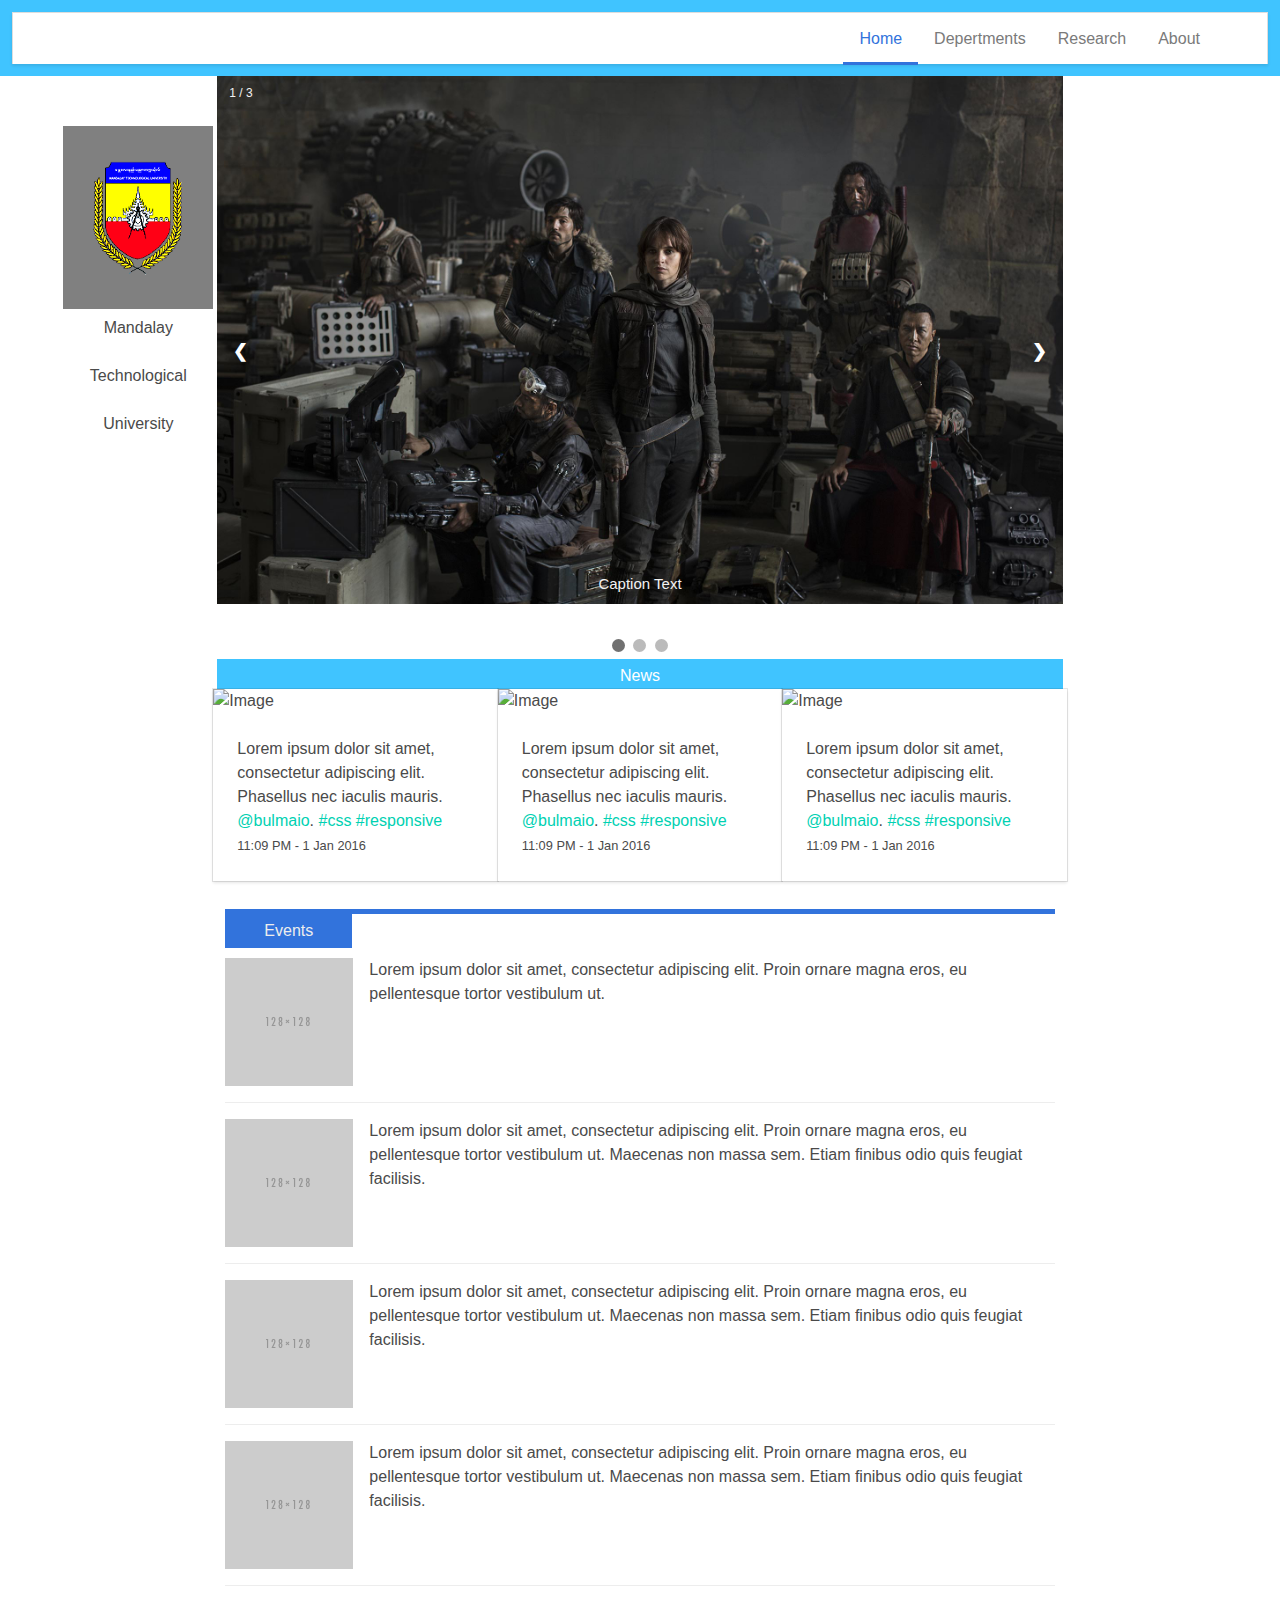
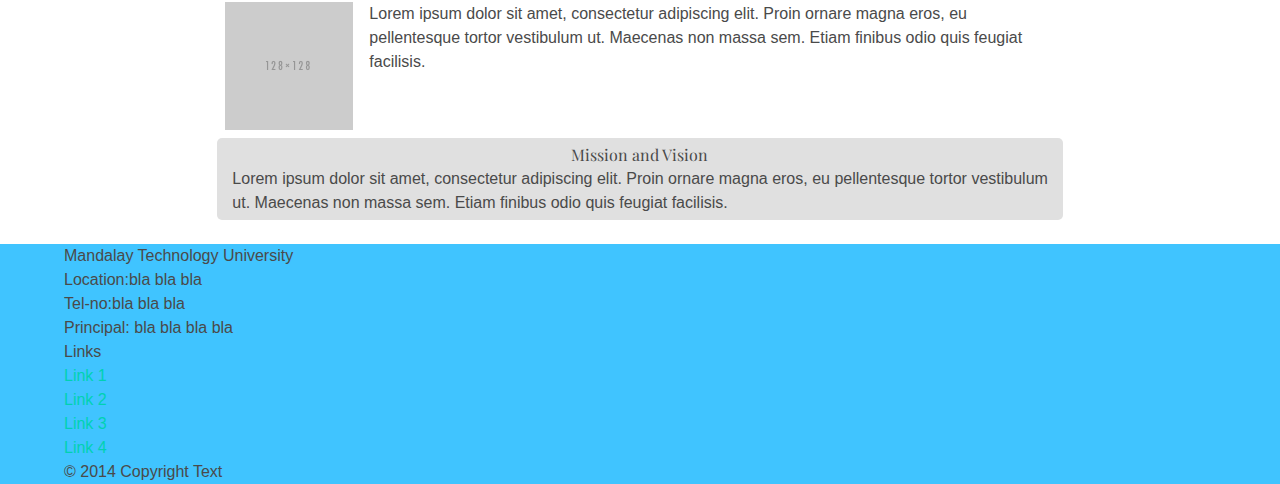
==== index.html @ b6f7d577 "first commit" ====
<!DOCTYPE html>
<html>

<head>
    <title>Mandalay Technological University</title>
    <meta charset="utf-8">
    <meta name="viewport" content="width=device-width,initial-scale=1">
    <link rel="stylesheet" type="text/css" href="./bulma.css">
    <link rel="stylesheet" type="text/css" href="./style.css">
    <!-- <link href="https://fonts.googleapis.com/css?family=Raleway:400,700" rel="stylesheet"> -->
    <link rel="stylesheet" type="text/css" href="./blueberry.css">
   <!-- <link rel="stylesheet" type="text/css" href="./bootstrap.min.css"> -->
    <link href="https://fonts.googleapis.com/css?family=Playfair+Display" rel="stylesheet">
     <link rel="stylesheet" href="https://cdnjs.cloudflare.com/ajax/libs/materialize/0.98.2/css/materialize.min.css">

</head>

<body>

    <div class="column is-12" style="background-color:#40C4FF">
        <nav class="nav is-12 has-shadow">
            <div class="container">
                <div class="nav-left">
      <a class="nav-item is-hidden-desktop">
        <img src="http://bulma.io/images/bulma-logo.png" alt="Bulma logo">
      </a>
                </div>
                <span class="nav-toggle">
                <span></span>
                <span></span>
                <span></span>
                </span>
                <div class="nav-right nav-menu">
                    <a class="nav-item is-tab is-hidden-tablet is-active">Home</a>
                    <a class="nav-item is-tab is-hidden-tablet">Depertments</a>
                    <a class="nav-item is-tab is-hidden-tablet">Research</a>
                    <a class="nav-item is-tab is-hidden-tablet">About</a>
                    <a class="nav-item is-tab is-hidden-mobile is-active">Home</a>
                    <a class="nav-item is-tab is-hidden-mobile">Depertments</a>
                    <a class="nav-item is-tab is-hidden-mobile">Research</a>
                    <a class="nav-item is-tab is-hidden-mobile">About</a>
                </div>
            </div>
        </nav>
        </div>
        <!--<div class="blueberry">
            <ul class="slides">
                <li>
                    <p>Lorem Ipsum is simply dummy text of the printing and typesetting industry.</p><img src="./img/star_wars_rogue_one-31.jpg" /></li>
                <li>
                    <p>Lorem Ipsum is simply dummy text of the printing and typesetting industry. Lorem Ipsum has been the industry's </p><img src="./img/star_wars_rogue_one-32.jpg" /></li>
                <li>
                    <p>Lorem Ipsum is simply dummy text of the printing and typesetting industry. Lorem Ipsum has been the industry's standard dummy text ever since the 1500s.</p><img src="./img/star_wars_rogue_one-05.jpg" /></li>
                <li>
                    <p>Lorem Ipsum is simply dummy text of the printing and typesetting industry. Lorem Ipsum has been the industry's standard dummy text ever since the 1500s.</p><img src="./img/bicycle.png" /></li>
            </ul>
             <ul class="pager">
                <li><a href="#"><span></span></a></li>
                <li><a href="#"><span></span></a></li>
                <li><a href="#"><span></span></a></li>
                <li><a href="#"><span></span></a></li>
            </ul>
                    </div> -->
        <div class="columns">
                <div class="column is-2 is-hidden-mobile">
                <div class="logo_container">
                        <img src="./MTU.png" id="logo">
                        <p>Mandalay</p><br><p>Technological</p><br><p>University</p>
                    </div>
                </div>
                <!-- slide show -->
    <div class="column is-8">
    <div class="slideshow-container">
  <div class="mySlides fade">
    <div class="numbertext">1 / 3</div>
    <img src="./img/star_wars_rogue_one-05.jpg" style="width:100%">
    <div class="text">Caption Text</div>
  </div>
 
  <div class="mySlides fade">
    <div class="numbertext">2 / 3</div>
    <img src="./img/star_wars_rogue_one-02.jpg" style="width:100%">
    <div class="text">Caption Two</div>
  </div>

  <div class="mySlides fade">
    <div class="numbertext">3 / 3</div>
    <img src="./img/star_wars_rogue_one-31.jpg" style="width:100%">
    <div class="text">Caption Three</div>
  </div>

  <a class="prev" onclick="plusSlides(-1)">&#10094;</a>
  <a class="next" onclick="plusSlides(1)">&#10095;</a>
</div>
<br>

<div style="text-align:center">
  <span class="dot" onclick="currentSlide(1)"></span> 
  <span class="dot" onclick="currentSlide(2)"></span> 
  <span class="dot" onclick="currentSlide(3)"></span> 
</div>
    
        <div class="news">
                     <p>News</p>
                 </div>
        <div class="tile is-ancestor">
            <!--<div class="tile is-vertical is-7">
                <div class="tile">
                    <div class="tile is-parent is-vertical">
                        <div class="card tile is-child">
                            <p>News</p>
                            <div class="card-image">
                                <figure class="image is-16by9">
                                    <img src="./img/1280x960.png" alt="Image">
                                </figure>
                            </div>
                            <div class="card-content">
                                <div class="content">
                                    Lorem ipsum dolor sit amet, consectetur adipiscing elit. Phasellus nec iaculis mauris. <a>@bulmaio</a>.
                                    <a>#css</a> <a>#responsive</a>
                                    <br>
                                    <small>11:09 PM - 1 Jan 2016</small>
                                </div>
                            </div>
                        </div>
                        <div class="card tile is-child">
                            <p>News</p>
                            <div class="card-image">
                                <figure class="image is-4by3">
                                    <img src="./img/1280x960.png" alt="Image">
                                </figure>
                            </div>
                            <div class="card-content">
                                <div class="content">
                                    Lorem ipsum dolor sit amet, consectetur adipiscing elit. Phasellus nec iaculis mauris. <a>@bulmaio</a>.
                                    <a>#css</a> <a>#responsive</a>
                                    <br>
                                    <small>11:09 PM - 1 Jan 2016</small>
                                </div>
                            </div>
                        </div>
                    </div>
                    <div class="tile is-parent is-vertical">
                        <div class="card tile is-child">
                            <p>News</p>
                            <div class="card-image">
                                <figure class="image is-4by3">
                                    <img src="./img/1280x960.png" alt="Image">
                                </figure>
                            </div>
                            <div class="card-content">
                                <div class="content">
                                    Lorem Ipsum is simply dummy text of the printing and typesetting industry. Lorem Ipsum has been the industry's standard dummy text ever since the 1500s.Lorem Ipsum is simply dummy text of the printing and typesetting industry. Lorem Ipsum has been the industry's standard dummy text ever since the 1500s. <a>@bulmaio</a>.
                                    <a>#css</a> <a>#responsive</a>
                                    <br>
                                    <small>11:09 PM - 1 Jan 2016</small>
                                </div>
                            </div>
                        </div>
                        <div class="card tile is-child">
                            <p>News</p>
                            <div class="card-image">
                                <figure class="image is-4by3">
                                    <img src="./img/1280x960.png" alt="Image">
                                </figure>
                            </div>
                            <div class="card-content">
                                <div class="content">
                                    Lorem ipsum dolor sit amet, consectetur adipiscing elit. Phasellus nec iaculis mauris. <a>@bulmaio</a>.
                                    <a>#css</a> <a>#responsive</a>
                                    <br>
                                    <small>11:09 PM - 1 Jan 2016</small>
                                </div>
                            </div>
                        </div>
                    </div>
                </div>
            </div> -->
                 <div class="tile is-parent">
                        <div class="card tile is-child">
                 <div class="card-image">
    
      <img class="news_img" src="http://bulma.io/images/placeholders/256x256.png" alt="Image">
 
  </div>
  <div class="card-content">
   <!-- <div class="media">
      <div class="media-left">
        <figure class="image is-48x48">
          <img src="http://bulma.io/images/placeholders/96x96.png" alt="Image">
        </figure>
      </div>
      <div class="media-content">
        <p class="title is-4">John Smith</p>
      </div>
    </div>-->

    <div class="content">
      Lorem ipsum dolor sit amet, consectetur adipiscing elit.
      Phasellus nec iaculis mauris. <a>@bulmaio</a>.
      <a>#css</a> <a>#responsive</a>
      <br>
      <small>11:09 PM - 1 Jan 2016</small>
    </div>
</div>
                    </div>
    <div class="card tile is-child">
                 <div class="card-image">
      <img src="http://bulma.io/images/placeholders/256x256.png" alt="Image">
  </div>
  <div class="card-content">
    <!--<div class="media">
      <div class="media-left">
        <figure class="image is-48x48">
          <img src="http://bulma.io/images/placeholders/96x96.png" alt="Image">
        </figure>
      </div>
      <div class="media-content">
        <p class="title is-4">John Smith</p>
      </div>
    </div>-->

    <div class="content">
      Lorem ipsum dolor sit amet, consectetur adipiscing elit.
      Phasellus nec iaculis mauris. <a>@bulmaio</a>.
      <a>#css</a> <a>#responsive</a>
      <br>
      <small>11:09 PM - 1 Jan 2016</small>
    </div>
</div>
        </div>
        <div class="card tile is-child">
                 <div class="card-image">
      <img src="http://bulma.io/images/placeholders/256x256.png" alt="Image">
  </div>
  <div class="card-content">
   <!-- <div class="media">
      <div class="media-left">
        <figure class="image is-48x48">
          <img src="http://bulma.io/images/placeholders/96x96.png" alt="Image">
        </figure>
      </div>
      <div class="media-content">
        <p class="title is-4">John Smith</p>
      </div>
    </div>-->

    <div class="content">
      Lorem ipsum dolor sit amet, consectetur adipiscing elit.
      Phasellus nec iaculis mauris. <a>@bulmaio</a>.
      <a>#css</a> <a>#responsive</a>
      <br>
      <small>11:09 PM - 1 Jan 2016</small>
    </div>
</div>
                    </div>
                 
             
      </div>

            </div>
            <div class="tile is-parent is-vertical">
                <div class="remark">
                    <p>Events</p>
                </div>
                <article class="media">
                    <figure class="media-left">
                        <p class="image is-128x128">
                            <img src="./img/128x128.png">
                        </p>
                    </figure>
                    <div class="media-content">
                        <div class="content">
                            <p>
                                Lorem ipsum dolor sit amet, consectetur adipiscing elit. Proin ornare magna eros, eu pellentesque tortor vestibulum ut.
                            </p>
                        </div>
                    </div>
                </article>
                <article class="media">
                    <figure class="media-left">
                        <p class="image is-128x128">
                            <img src="./img/128x128.png">
                        </p>
                    </figure>
                    <div class="media-content">
                        <div class="content">
                            <p>
                                Lorem ipsum dolor sit amet, consectetur adipiscing elit. Proin ornare magna eros, eu pellentesque tortor vestibulum ut. Maecenas non massa sem. Etiam finibus odio quis feugiat facilisis.
                            </p>
                        </div>
                    </div>
                </article>
                <article class="media">
                    <figure class="media-left">
                        <p class="image is-128x128">
                            <img src="./img/128x128.png">
                        </p>
                    </figure>
                    <div class="media-content">
                        <div class="content">
                            <p>
                                Lorem ipsum dolor sit amet, consectetur adipiscing elit. Proin ornare magna eros, eu pellentesque tortor vestibulum ut. Maecenas non massa sem. Etiam finibus odio quis feugiat facilisis.
                            </p>
                        </div>
                    </div>
                </article>
                <article class="media">
                    <figure class="media-left">
                        <p class="image is-128x128">
                            <img src="./img/128x128.png">
                        </p>
                    </figure>
                    <div class="media-content">
                        <div class="content">
                            <p>
                                Lorem ipsum dolor sit amet, consectetur adipiscing elit. Proin ornare magna eros, eu pellentesque tortor vestibulum ut. Maecenas non massa sem. Etiam finibus odio quis feugiat facilisis.
                            </p>
                        </div>
                    </div>
                </article>
                <article class="media">
                    <figure class="media-left">
                        <p class="image is-128x128">
                            <img src="./img/128x128.png">
                        </p>
                    </figure>
                    <div class="media-content">
                        <div class="content">
                            <p>
                                Lorem ipsum dolor sit amet, consectetur adipiscing elit. Proin ornare magna eros, eu pellentesque tortor vestibulum ut. Maecenas non massa sem. Etiam finibus odio quis feugiat facilisis.
                            </p>
                        </div>
                    </div>
                </article>
            </div>
        
    
        <div class="jumbotron">
            <h1 id="mission_vission" style="text-align: center;">Mission and Vision</h1>
            <p style="padding-left: 10px;">Lorem ipsum dolor sit amet, consectetur adipiscing elit. Proin ornare magna eros, eu pellentesque tortor vestibulum ut. Maecenas non massa sem. Etiam finibus odio quis feugiat facilisis.</p>
            </div>
        </div>
   </div>
   <!-- <footer class="footer">
    <div class="row">
    <div class="col-md-4 col-sm-6">
    <ul id="footer_list">
        <li><a href="#">About us</a></li>
        <li><a href="#">Contact us</a></li>
        <li><a href="#">Location</a></li>
    </ul>
    </div>
    <div class="col-md-4 col-md-offset-4 hidden-xs hidden-sm">
        <img src="MTU.png" id="footer_img"/>
    </div>
    <div class="col-md-4 col-sm-6">
    <ul style="float: left;">
        <li><a href="#">Link</a></li>
         <li><a href="#">Link</a></li>
        <li><a href="#">Link</a></li>       
    </ul>
    </div>
</footer> -->
    <footer class="page-footer" style="background-color: #40C4FF;">
          <div class="container">
            <div class="row">
              <div class="col l6 s12">
                <h5 class="white-text">Mandalay Technology University</h5>
                <p class="grey-text text-lighten-4">Location:bla bla bla</p>
                <p class="grey-text text-lighten-4">Tel-no:bla bla bla</p>
                <p class="grey-text text-lighten-4">Principal: bla bla bla bla</p>


              </div>
              <div class="col l4 offset-l2 s12">
                <h5 class="white-text">Links</h5>
                <ul>
                  <li><a class="grey-text text-lighten-3" href="#!">Link 1</a></li>
                  <li><a class="grey-text text-lighten-3" href="#!">Link 2</a></li>
                  <li><a class="grey-text text-lighten-3" href="#!">Link 3</a></li>
                  <li><a class="grey-text text-lighten-3" href="#!">Link 4</a></li>
                </ul>
              </div>
            </div>
          </div>
          <div class="footer-copyright">
            <div class="container">
            © 2014 Copyright Text
            
            </div>
          </div>
        </footer>
    <!-- <script type="text/javascript" src="./bootstrap.min.js"></script> -->
    <script type="text/javascript" src="./jquery-3.2.1.min.js"></script>
    <script type="text/javascript" src="./jquery.blueberry.js"></script>
    <script type="text/javascript" src="./index.js"></script>
    <script type="text/javascript" src="./bootstrap.min.js"></script>
    <script src="https://cdnjs.cloudflare.com/ajax/libs/materialize/0.98.2/js/materialize.min.js"></script>
</body>

</html>
---- style.css ----
/*body{
	background-image: url(./img/star_wars_rogue_one-15.jpg);
	background-repeat: no-repeat;
	background-size: cover;
	background-position: center center;
}
*/
#logo{
	margin-top: 50px;
	padding: 30px;
	background: grey;

}
nav{
	border: 1px solid #dddddd;
	border-bottom: none;
}
.slides>li>p{
	max-width: 300px;
	position: absolute;
	padding: 20px;
	color: #dedede;
}
.is-parent{
	padding: 0.5em !important;
}
.card>p{
	background-color: #343434;
	width: 100%;
	padding: 5px;
	color: #ededed;
}
.remark>p{
	display: inline-block;
	background-color: #3273dc;
	color: #ededed;
	margin-bottom: 10px;
	padding: 5px 39px;
}
.remark{
	border-top: 5px solid #3273dc;
}
.nav-toggle{
	height: 3.17em !important;
}
* {box-sizing:border-box}

/* Slideshow container */
.slideshow-container {
  max-width: 1000px;
  position: relative;
  margin: auto;
}

.mySlides {
    display: none;
}

/* Next & previous buttons */
.prev, .next {
  cursor: pointer;
  position: absolute;
  top: 50%;
  width: auto;
  margin-top: -22px;
  padding: 16px;
  color: white;
  font-weight: bold;
  font-size: 18px;
  transition: 0.6s ease;
  border-radius: 0 3px 3px 0;
}

/* Position the "next button" to the right */
.next {
  right: 0;
  border-radius: 3px 0 0 3px;
}

/* On hover, add a black background color with a little bit see-through */
.prev:hover, .next:hover {
  background-color: rgba(0,0,0,0.8);
}

/* Caption text */
.text {
  color: #f2f2f2;
  font-size: 15px;
  padding: 8px 12px;
  position: absolute;
  bottom: 8px;
  width: 100%;
  text-align: center;
}

/* Number text (1/3 etc) */
.numbertext {
  color: #f2f2f2;
  font-size: 12px;
  padding: 8px 12px;
  position: absolute;
  top: 0;
}

/* The dots/bullets/indicators */
.dot {
  cursor:pointer;
  height: 13px;
  width: 13px;
  margin: 0 2px;
  background-color: #bbb;
  border-radius: 50%;
  display: inline-block;
  transition: background-color 0.6s ease;
}

.active, .dot:hover {
  background-color: #717171;
}

/* Fading animation */
.fade {
  -webkit-animation-name: fade;
  -webkit-animation-duration: 1.5s;
  animation-name: fade;
  animation-duration: 1.5s;
}

@-webkit-keyframes fade {
  from {opacity: .4} 
  to {opacity: 1}
}

@keyframes fade {
  from {opacity: .4} 
  to {opacity: 2}
}
#mission_vission{
	font-family: 'Playfair Display', serif;
}
#footer_list{
	float: right;
	
}
/*#footer_img{
	float:none;
	margin:0 auto;
}*/
nav{
	width: 100%;
}
.logo_container{
	position: relative;
	right: -20px;
  float: right;
  text-align: center;
  width: 150px;

}
.news{
  background-color: #40C4FF;
  color:white;
  text-align: center;
  padding: 5px;
}
.jumbotron{
  padding: 5px;
  background-color: #E0E0E0;
  border-radius: 5px;
}
---- blueberry.css ----
/*
 * jQuery Blueberry Slider v0.4 BETA
 * http://marktyrrell.com/labs/blueberry/
 *
 * Copyright (C) 2011, Mark Tyrrell <me@marktyrrell.com>
 *
 * This program is free software: you can redistribute it and/or modify
 * it under the terms of the GNU General Public License as published by
 * the Free Software Foundation, either version 3 of the License, or
 * (at your option) any later version.
 *
 * This program is distributed in the hope that it will be useful,
 * but WITHOUT ANY WARRANTY; without even the implied warranty of
 * MERCHANTABILITY or FITNESS FOR A PARTICULAR PURPOSE.  See the
 * GNU General Public License for more details.
 *
 * You should have received a copy of the GNU General Public License
 * along with this program.  If not, see <http://www.gnu.org/licenses/>.
 *
 */

.blueberry {
	margin: 0 auto;
}
.blueberry .slides {
	display: block;
	position: relative;
	overflow: hidden;
}
.blueberry .slides li {
	position: absolute;
	top: 0;
	left: 0;
}
.blueberry .slides li img {
	display: block;
	width: 100%;
	max-width: none;
}
.blueberry .slides li.active { display: block; position: relative; }
.blueberry .crop li img { width: auto; }

.blueberry .pager {
	height: 40px;
	text-align: center;
}
.blueberry .pager li { display: inline-block; }
.blueberry .pager li a,
.blueberry .pager li a span {
	display: block;
	height: 4px;
	width: 4px;
}
.blueberry .pager li a {
	padding: 18px 8px;
-webkit-border-radius: 6px;
   -moz-border-radius: 6px;
	border-radius: 6px;
}
.blueberry .pager li a span {
	overflow: hidden;
	background: #c0c0c0;
	text-indent: -9999px;
-webkit-border-radius: 2px;
   -moz-border-radius: 2px;
	border-radius: 2px;
}
.blueberry .pager li.active a span { background: #404040; }
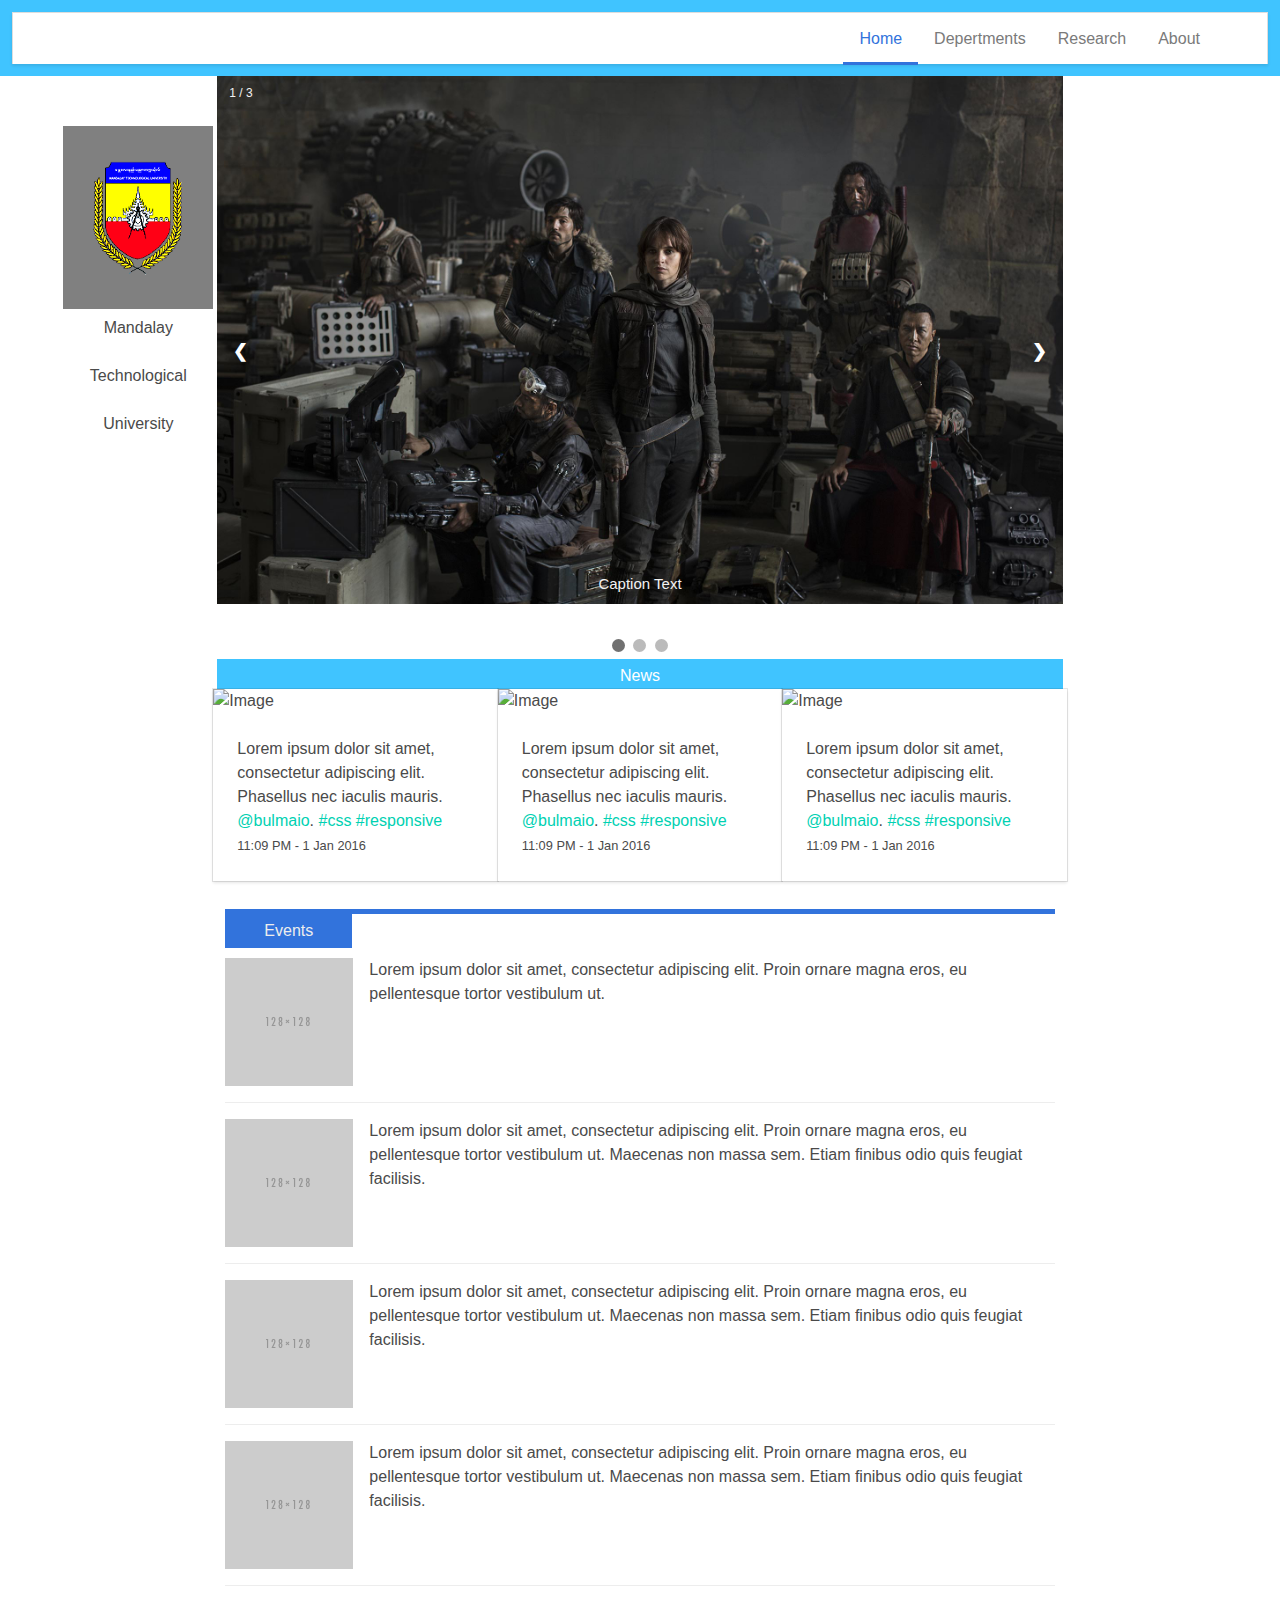
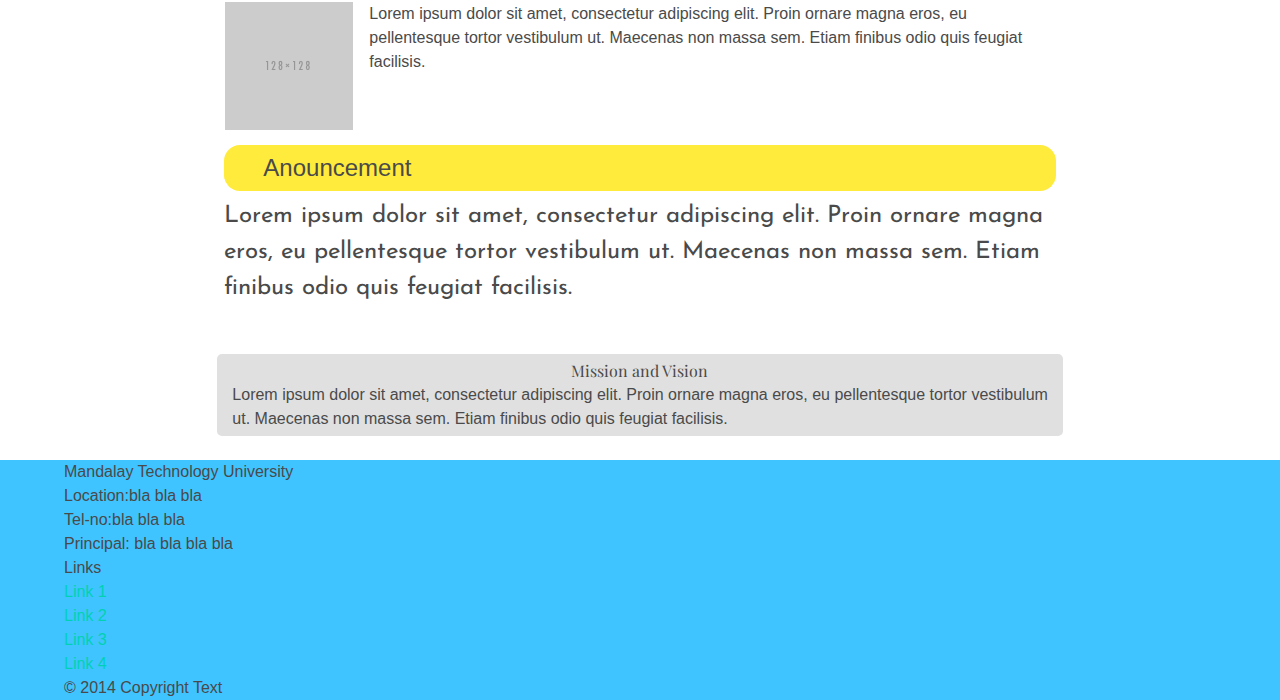
==== commit 51b24ba4: "addding anouncement" ====
--- a/index.html
+++ b/index.html
@@ -12,6 +12,7 @@
    <!-- <link rel="stylesheet" type="text/css" href="./bootstrap.min.css"> -->
     <link href="https://fonts.googleapis.com/css?family=Playfair+Display" rel="stylesheet">
      <link rel="stylesheet" href="https://cdnjs.cloudflare.com/ajax/libs/materialize/0.98.2/css/materialize.min.css">
+     <link href="https://fonts.googleapis.com/css?family=Josefin+Sans" rel="stylesheet">
 
 </head>
 
@@ -334,6 +335,12 @@
                     </div>
                 </article>
             </div>
+            <div class="anounce">
+                <p>Anouncement</p>
+            </div>
+            <div class="anounce_content">
+                <p>Lorem ipsum dolor sit amet, consectetur adipiscing elit. Proin ornare magna eros, eu pellentesque tortor vestibulum ut. Maecenas non massa sem. Etiam finibus odio quis feugiat facilisis.</p>
+            </div>
         
     
         <div class="jumbotron">
@@ -341,6 +348,7 @@
             <p style="padding-left: 10px;">Lorem ipsum dolor sit amet, consectetur adipiscing elit. Proin ornare magna eros, eu pellentesque tortor vestibulum ut. Maecenas non massa sem. Etiam finibus odio quis feugiat facilisis.</p>
             </div>
         </div>
+       
    </div>
    <!-- <footer class="footer">
     <div class="row">
--- a/style.css
+++ b/style.css
@@ -168,3 +168,20 @@
   background-color: #E0E0E0;
   border-radius: 5px;
 }
+.anounce{
+  /*border-top: solid 5px #FFEB3B;*/
+  background-color: #FFEB3B;
+  margin: 7px;
+  border-radius: 1rem;
+}
+.anounce p{
+    font-size: 1.5rem;
+    padding: 5px 39px;
+}
+.anounce_content{
+  margin: 7px;
+  margin-bottom: 3rem;
+  font-family: 'Josefin Sans', sans-serif;
+
+  font-size: 1.5rem;
+}
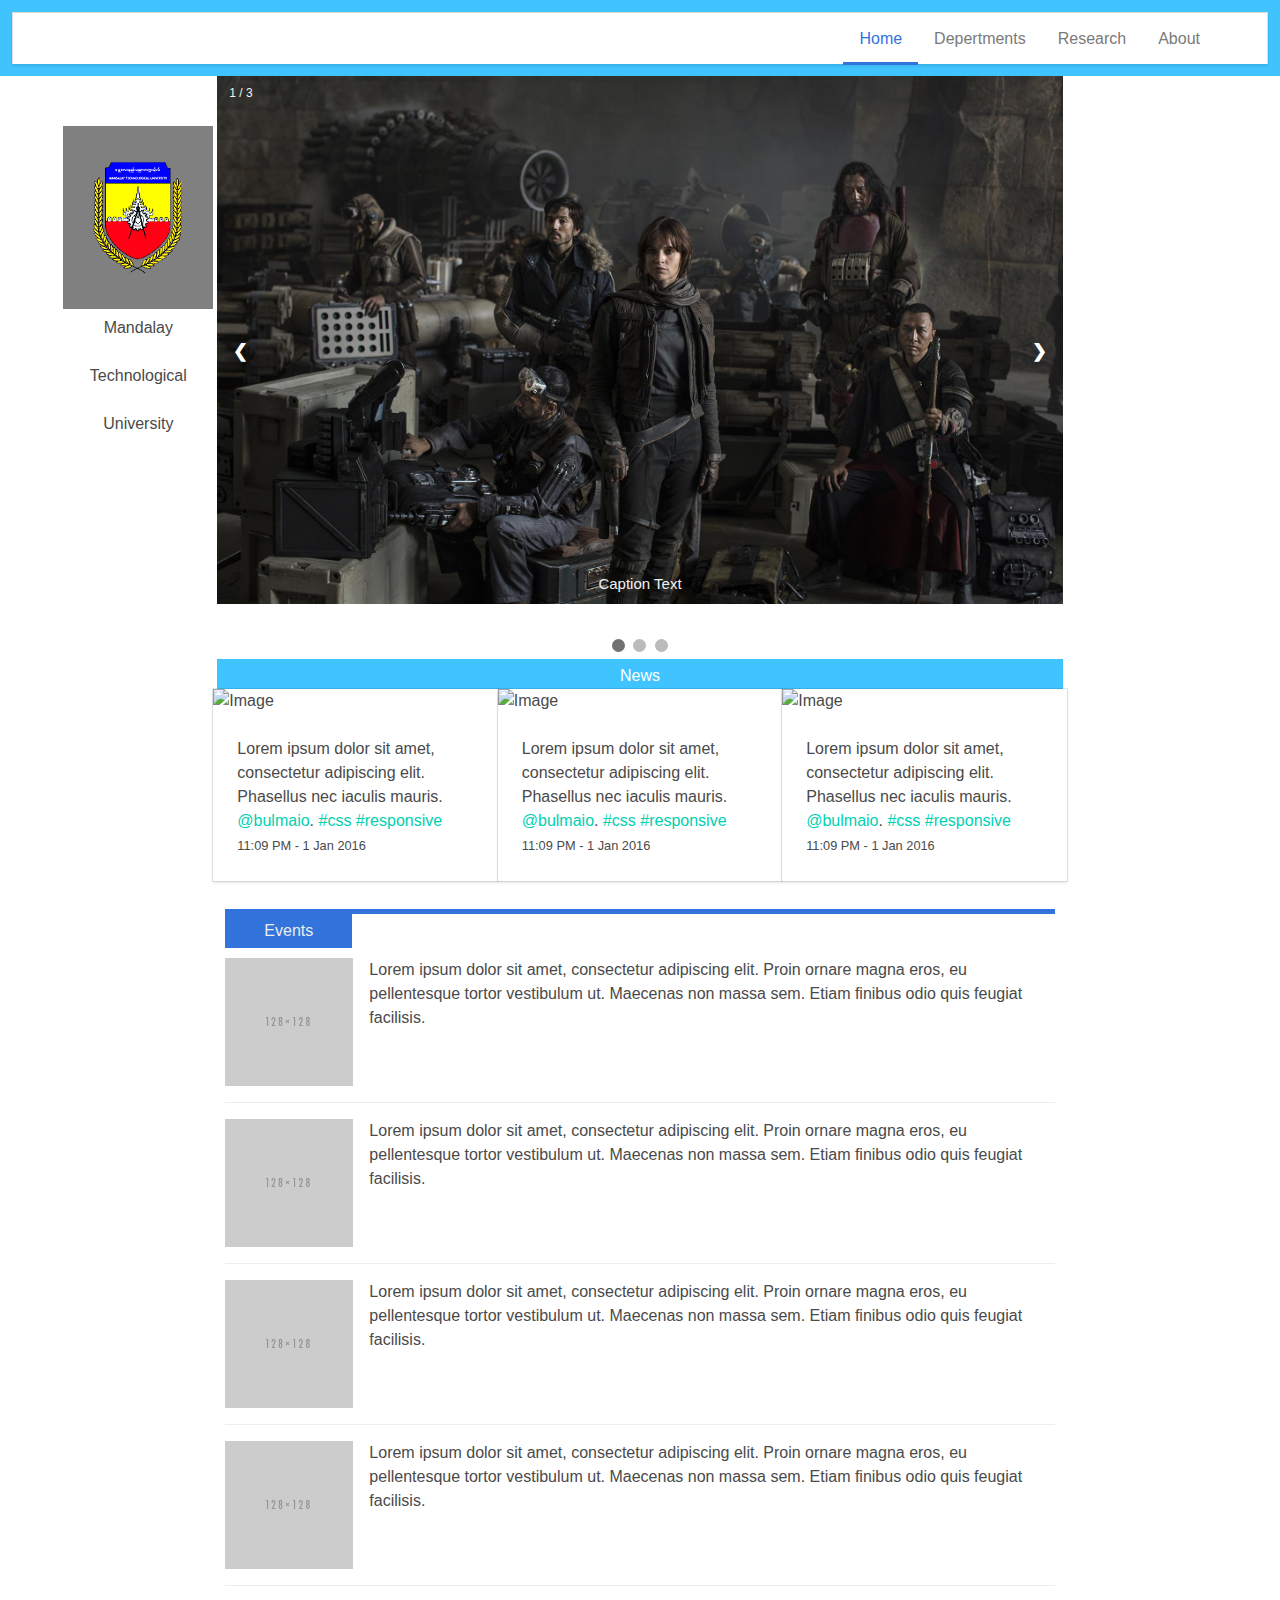
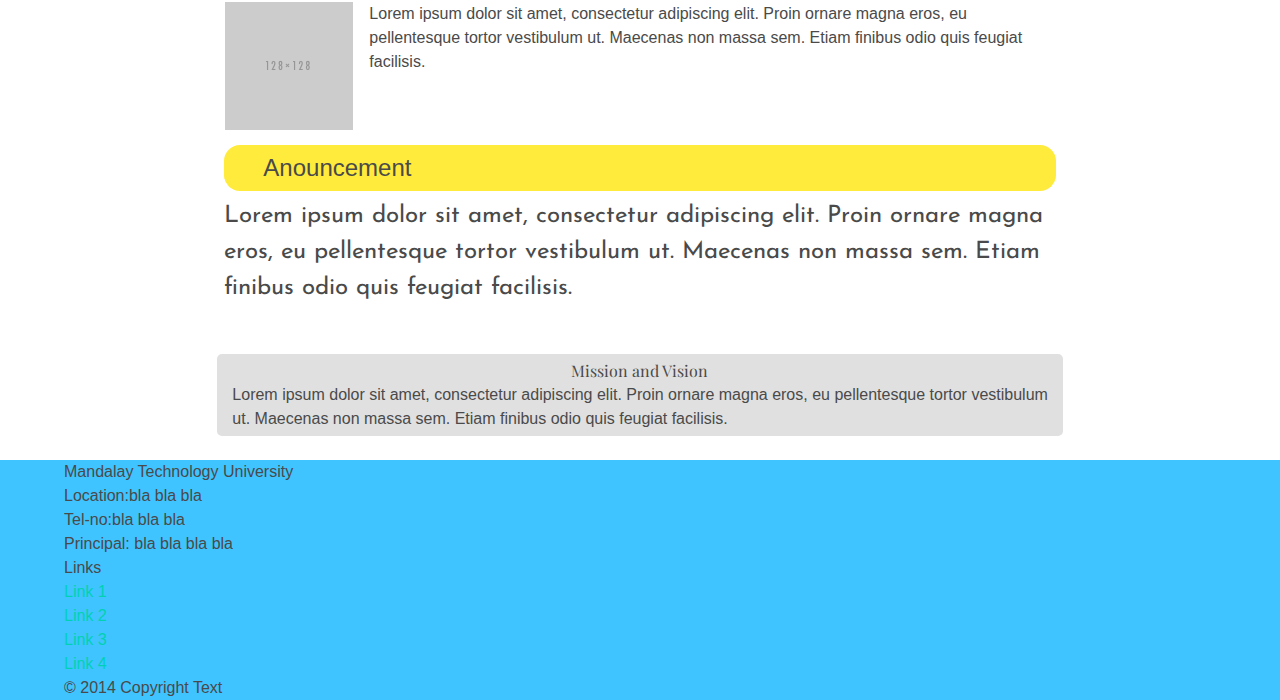
==== commit b9a62676: "changing event elements" ====
--- a/index.html
+++ b/index.html
@@ -266,21 +266,10 @@
                 </div>
                 <article class="media">
                     <figure class="media-left">
-                        <p class="image is-128x128">
-                            <img src="./img/128x128.png">
-                        </p>
-                    </figure>
-                    <div class="media-content">
-                        <div class="content">
-                            <p>
-                                Lorem ipsum dolor sit amet, consectetur adipiscing elit. Proin ornare magna eros, eu pellentesque tortor vestibulum ut.
-                            </p>
-                        </div>
-                    </div>
-                </article>
-                <article class="media">
-                    <figure class="media-left">
-                        <p class="image is-128x128">
+                        <p class="image is-128x128 is-hidden-mobile">
+                            <img src="./img/128x128.png">
+                        </p>
+                        <p class="image is-64x64 is-hidden-desktop is-hidden-tablet">
                             <img src="./img/128x128.png">
                         </p>
                     </figure>
@@ -294,7 +283,10 @@
                 </article>
                 <article class="media">
                     <figure class="media-left">
-                        <p class="image is-128x128">
+                        <p class="image is-128x128 is-hidden-mobile">
+                            <img src="./img/128x128.png">
+                        </p>
+                        <p class="image is-64x64 is-hidden-desktop is-hidden-tablet">
                             <img src="./img/128x128.png">
                         </p>
                     </figure>
@@ -308,7 +300,10 @@
                 </article>
                 <article class="media">
                     <figure class="media-left">
-                        <p class="image is-128x128">
+                        <p class="image is-128x128 is-hidden-mobile">
+                            <img src="./img/128x128.png">
+                        </p>
+                        <p class="image is-64x64 is-hidden-desktop is-hidden-tablet">
                             <img src="./img/128x128.png">
                         </p>
                     </figure>
@@ -322,7 +317,27 @@
                 </article>
                 <article class="media">
                     <figure class="media-left">
-                        <p class="image is-128x128">
+                        <p class="image is-128x128 is-hidden-mobile">
+                            <img src="./img/128x128.png">
+                        </p>
+                        <p class="image is-64x64 is-hidden-desktop is-hidden-tablet">
+                            <img src="./img/128x128.png">
+                        </p>
+                    </figure>
+                    <div class="media-content">
+                        <div class="content">
+                            <p>
+                                Lorem ipsum dolor sit amet, consectetur adipiscing elit. Proin ornare magna eros, eu pellentesque tortor vestibulum ut. Maecenas non massa sem. Etiam finibus odio quis feugiat facilisis.
+                            </p>
+                        </div>
+                    </div>
+                </article>
+               <article class="media">
+                    <figure class="media-left">
+                        <p class="image is-128x128 is-hidden-mobile">
+                            <img src="./img/128x128.png">
+                        </p>
+                        <p class="image is-64x64 is-hidden-desktop is-hidden-tablet">
                             <img src="./img/128x128.png">
                         </p>
                     </figure>
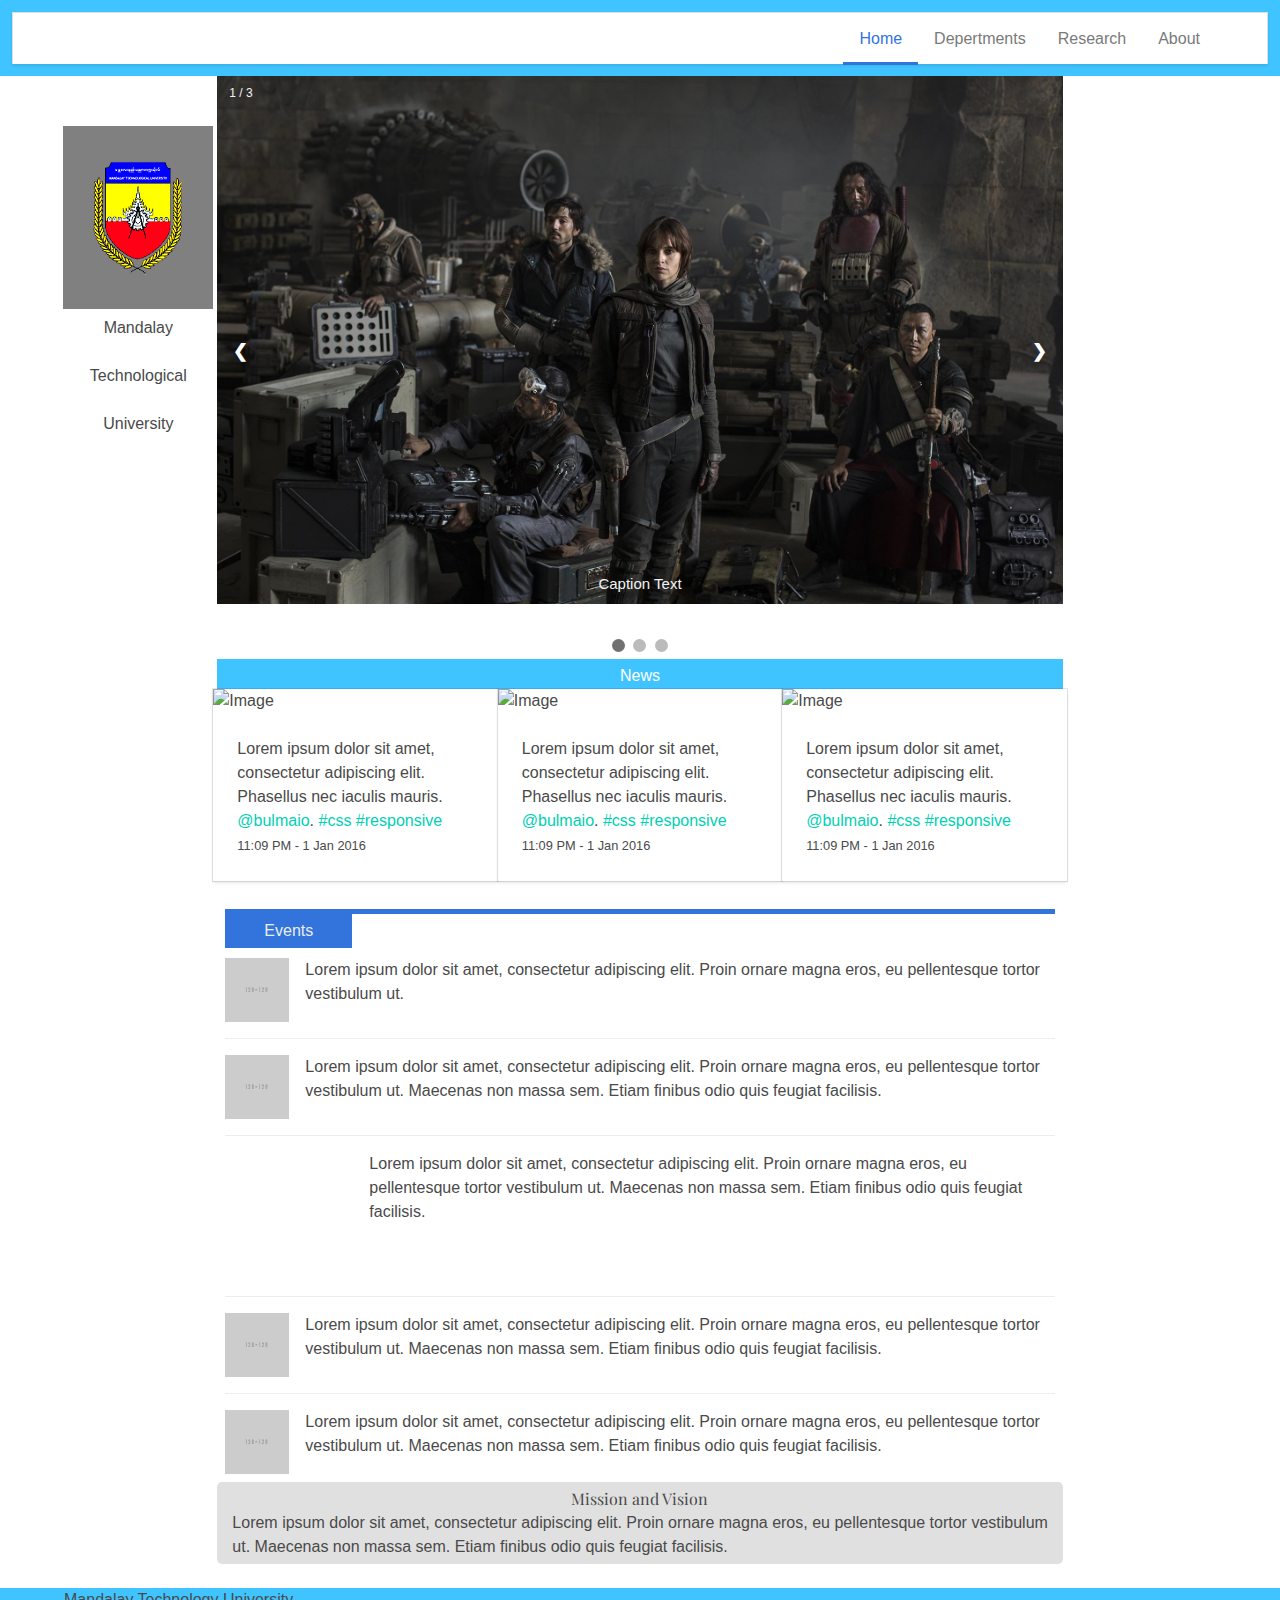
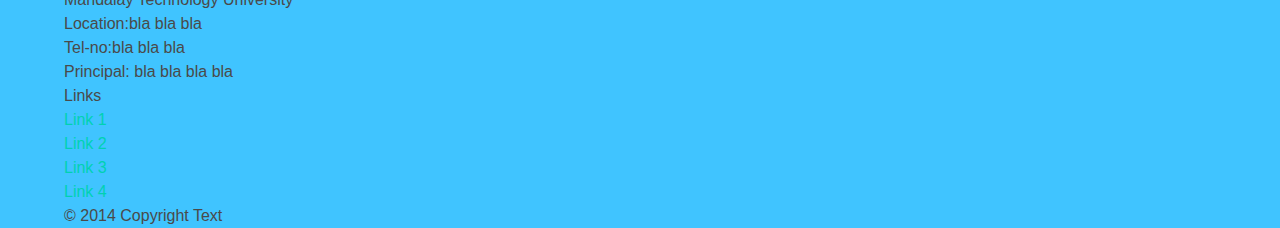
==== commit e43e0d59: "bb" ====
--- a/index.html
+++ b/index.html
@@ -12,7 +12,6 @@
    <!-- <link rel="stylesheet" type="text/css" href="./bootstrap.min.css"> -->
     <link href="https://fonts.googleapis.com/css?family=Playfair+Display" rel="stylesheet">
      <link rel="stylesheet" href="https://cdnjs.cloudflare.com/ajax/libs/materialize/0.98.2/css/materialize.min.css">
-     <link href="https://fonts.googleapis.com/css?family=Josefin+Sans" rel="stylesheet">
 
 </head>
 
@@ -23,7 +22,8 @@
             <div class="container">
                 <div class="nav-left">
       <a class="nav-item is-hidden-desktop">
-        <img src="http://bulma.io/images/bulma-logo.png" alt="Bulma logo">
+        <img src="./MTU.png" alt="Bulma logo">
+        <strong style="margin-left: 1rem;">MTU</strong>
       </a>
                 </div>
                 <span class="nav-toggle">
@@ -266,10 +266,21 @@
                 </div>
                 <article class="media">
                     <figure class="media-left">
-                        <p class="image is-128x128 is-hidden-mobile">
+                        <p class="image is-64x64">
                             <img src="./img/128x128.png">
                         </p>
-                        <p class="image is-64x64 is-hidden-desktop is-hidden-tablet">
+                    </figure>
+                    <div class="media-content">
+                        <div class="content">
+                            <p>
+                                Lorem ipsum dolor sit amet, consectetur adipiscing elit. Proin ornare magna eros, eu pellentesque tortor vestibulum ut.
+                            </p>
+                        </div>
+                    </div>
+                </article>
+                <article class="media">
+                    <figure class="media-left">
+                        <p class="image is-64x64">
                             <img src="./img/128x128.png">
                         </p>
                     </figure>
@@ -283,10 +294,8 @@
                 </article>
                 <article class="media">
                     <figure class="media-left">
-                        <p class="image is-128x128 is-hidden-mobile">
-                            <img src="./img/128x128.png">
-                        </p>
-                        <p class="image is-64x64 is-hidden-desktop is-hidden-tablet">
+                        <p class="image is-128x128 is-hidden-mobile" >
+                        <p class="image is-64x64 is-hidden-desktop">
                             <img src="./img/128x128.png">
                         </p>
                     </figure>
@@ -300,10 +309,7 @@
                 </article>
                 <article class="media">
                     <figure class="media-left">
-                        <p class="image is-128x128 is-hidden-mobile">
-                            <img src="./img/128x128.png">
-                        </p>
-                        <p class="image is-64x64 is-hidden-desktop is-hidden-tablet">
+                        <p class="image is-64x64">
                             <img src="./img/128x128.png">
                         </p>
                     </figure>
@@ -317,10 +323,7 @@
                 </article>
                 <article class="media">
                     <figure class="media-left">
-                        <p class="image is-128x128 is-hidden-mobile">
-                            <img src="./img/128x128.png">
-                        </p>
-                        <p class="image is-64x64 is-hidden-desktop is-hidden-tablet">
+                        <p class="image is-64x64">
                             <img src="./img/128x128.png">
                         </p>
                     </figure>
@@ -332,29 +335,6 @@
                         </div>
                     </div>
                 </article>
-               <article class="media">
-                    <figure class="media-left">
-                        <p class="image is-128x128 is-hidden-mobile">
-                            <img src="./img/128x128.png">
-                        </p>
-                        <p class="image is-64x64 is-hidden-desktop is-hidden-tablet">
-                            <img src="./img/128x128.png">
-                        </p>
-                    </figure>
-                    <div class="media-content">
-                        <div class="content">
-                            <p>
-                                Lorem ipsum dolor sit amet, consectetur adipiscing elit. Proin ornare magna eros, eu pellentesque tortor vestibulum ut. Maecenas non massa sem. Etiam finibus odio quis feugiat facilisis.
-                            </p>
-                        </div>
-                    </div>
-                </article>
-            </div>
-            <div class="anounce">
-                <p>Anouncement</p>
-            </div>
-            <div class="anounce_content">
-                <p>Lorem ipsum dolor sit amet, consectetur adipiscing elit. Proin ornare magna eros, eu pellentesque tortor vestibulum ut. Maecenas non massa sem. Etiam finibus odio quis feugiat facilisis.</p>
             </div>
         
     
@@ -363,7 +343,6 @@
             <p style="padding-left: 10px;">Lorem ipsum dolor sit amet, consectetur adipiscing elit. Proin ornare magna eros, eu pellentesque tortor vestibulum ut. Maecenas non massa sem. Etiam finibus odio quis feugiat facilisis.</p>
             </div>
         </div>
-       
    </div>
    <!-- <footer class="footer">
     <div class="row">
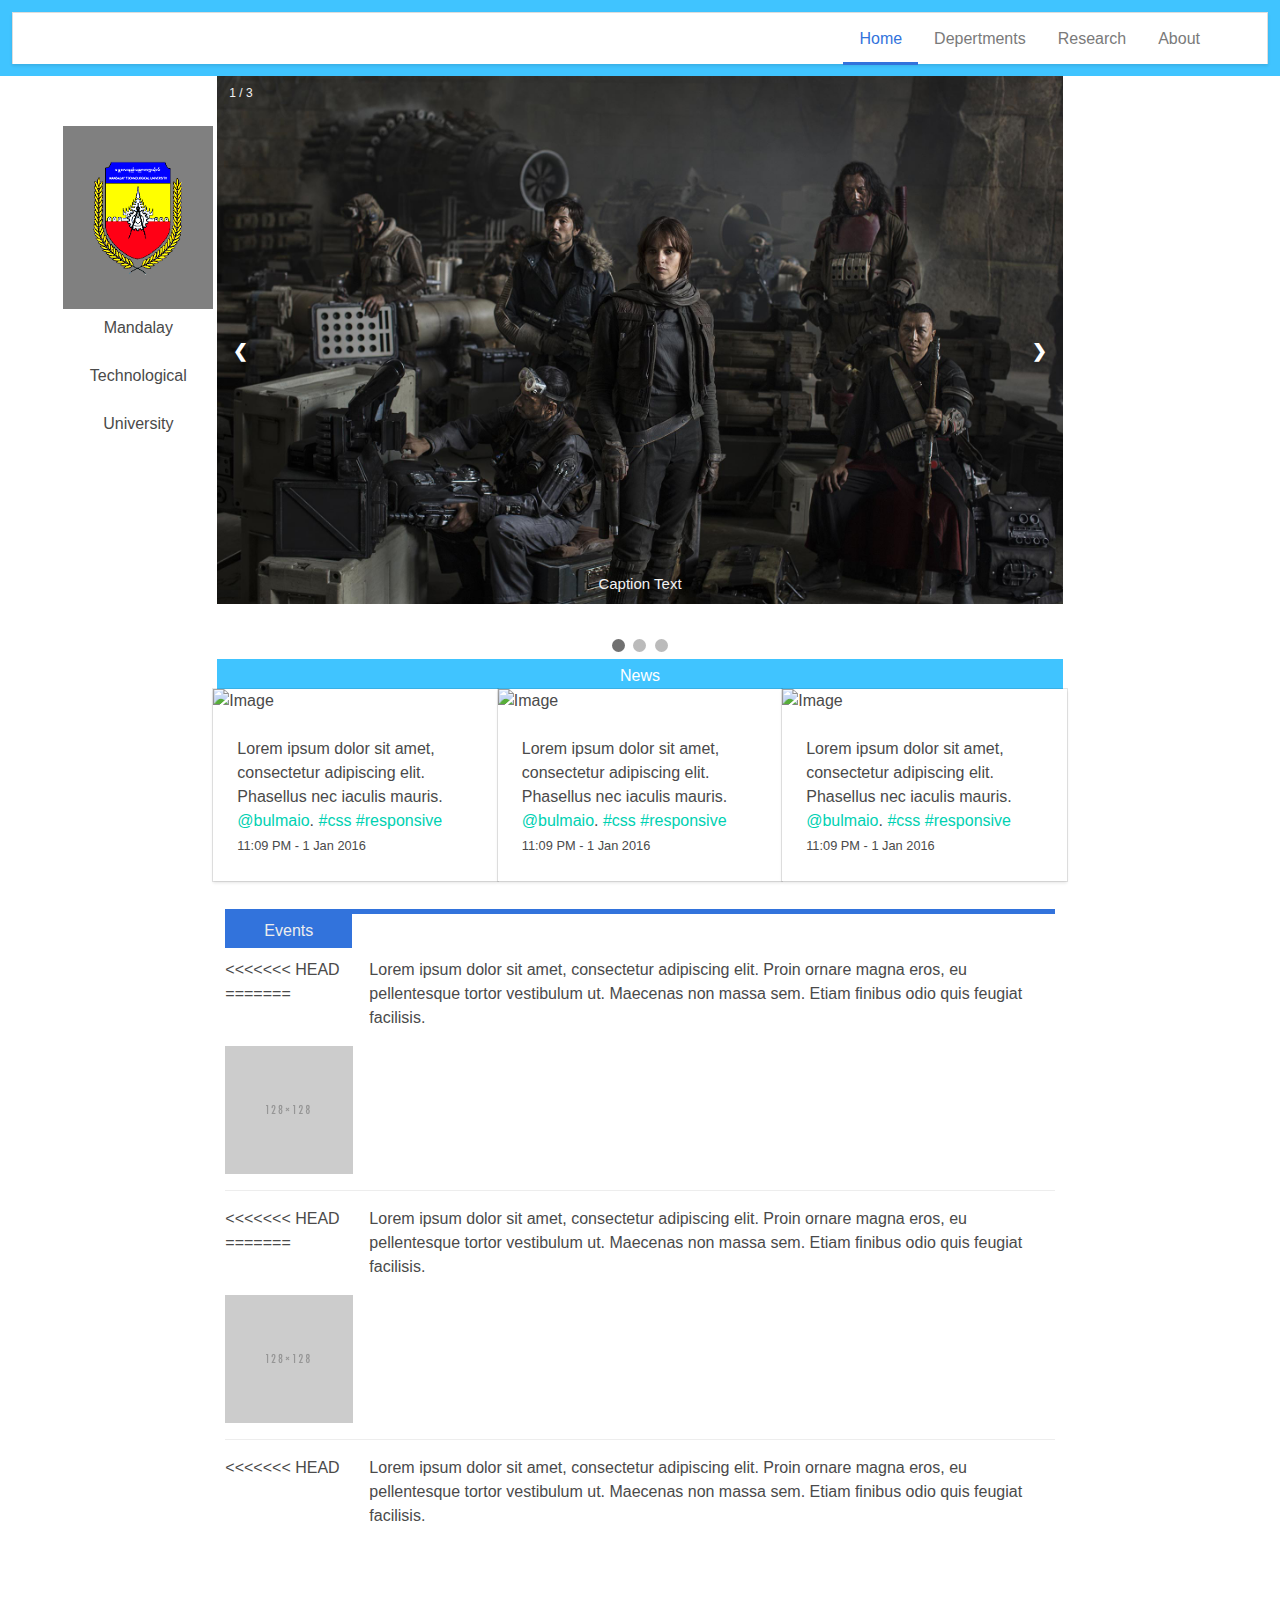
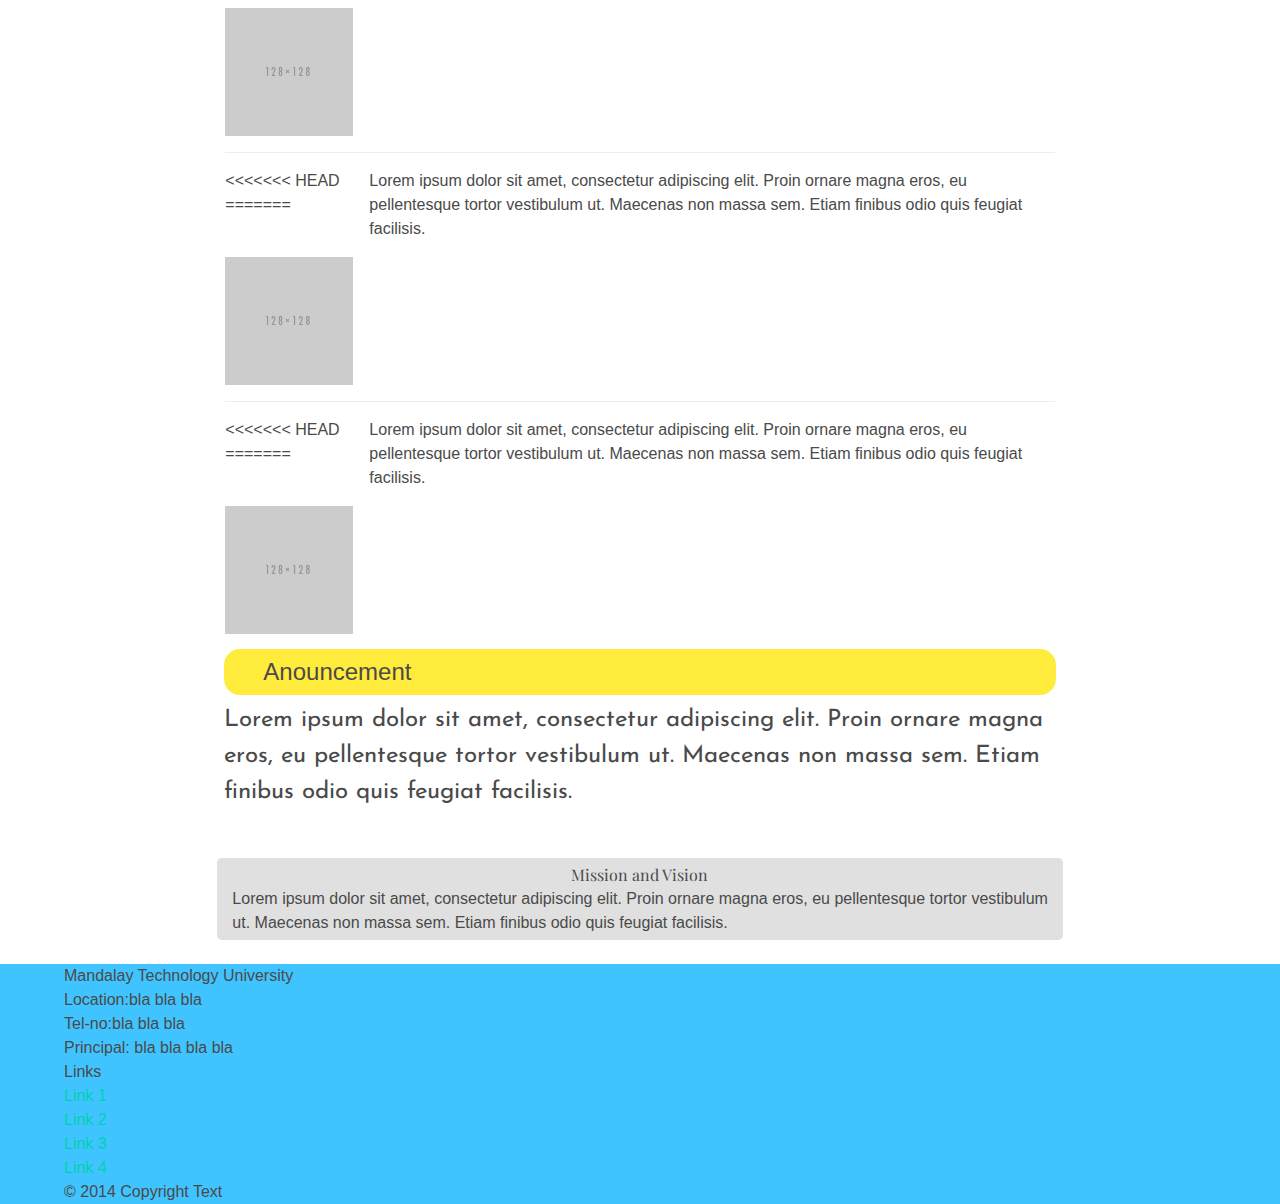
==== commit a7b374a4: "Merge branch 'gh-pages'" ====
--- a/index.html
+++ b/index.html
@@ -12,6 +12,7 @@
    <!-- <link rel="stylesheet" type="text/css" href="./bootstrap.min.css"> -->
     <link href="https://fonts.googleapis.com/css?family=Playfair+Display" rel="stylesheet">
      <link rel="stylesheet" href="https://cdnjs.cloudflare.com/ajax/libs/materialize/0.98.2/css/materialize.min.css">
+     <link href="https://fonts.googleapis.com/css?family=Josefin+Sans" rel="stylesheet">
 
 </head>
 
@@ -266,21 +267,14 @@
                 </div>
                 <article class="media">
                     <figure class="media-left">
+<<<<<<< HEAD
                         <p class="image is-64x64">
-                            <img src="./img/128x128.png">
-                        </p>
-                    </figure>
-                    <div class="media-content">
-                        <div class="content">
-                            <p>
-                                Lorem ipsum dolor sit amet, consectetur adipiscing elit. Proin ornare magna eros, eu pellentesque tortor vestibulum ut.
-                            </p>
-                        </div>
-                    </div>
-                </article>
-                <article class="media">
-                    <figure class="media-left">
-                        <p class="image is-64x64">
+=======
+                        <p class="image is-128x128 is-hidden-mobile">
+                            <img src="./img/128x128.png">
+                        </p>
+                        <p class="image is-64x64 is-hidden-desktop is-hidden-tablet">
+>>>>>>> gh-pages
                             <img src="./img/128x128.png">
                         </p>
                     </figure>
@@ -294,8 +288,14 @@
                 </article>
                 <article class="media">
                     <figure class="media-left">
-                        <p class="image is-128x128 is-hidden-mobile" >
-                        <p class="image is-64x64 is-hidden-desktop">
+<<<<<<< HEAD
+                        <p class="image is-64x64">
+=======
+                        <p class="image is-128x128 is-hidden-mobile">
+                            <img src="./img/128x128.png">
+                        </p>
+                        <p class="image is-64x64 is-hidden-desktop is-hidden-tablet">
+>>>>>>> gh-pages
                             <img src="./img/128x128.png">
                         </p>
                     </figure>
@@ -309,7 +309,15 @@
                 </article>
                 <article class="media">
                     <figure class="media-left">
-                        <p class="image is-64x64">
+<<<<<<< HEAD
+                        <p class="image is-128x128 is-hidden-mobile" >
+                        <p class="image is-64x64 is-hidden-desktop">
+=======
+                        <p class="image is-128x128 is-hidden-mobile">
+                            <img src="./img/128x128.png">
+                        </p>
+                        <p class="image is-64x64 is-hidden-desktop is-hidden-tablet">
+>>>>>>> gh-pages
                             <img src="./img/128x128.png">
                         </p>
                     </figure>
@@ -323,7 +331,14 @@
                 </article>
                 <article class="media">
                     <figure class="media-left">
+<<<<<<< HEAD
                         <p class="image is-64x64">
+=======
+                        <p class="image is-128x128 is-hidden-mobile">
+                            <img src="./img/128x128.png">
+                        </p>
+                        <p class="image is-64x64 is-hidden-desktop is-hidden-tablet">
+>>>>>>> gh-pages
                             <img src="./img/128x128.png">
                         </p>
                     </figure>
@@ -335,6 +350,33 @@
                         </div>
                     </div>
                 </article>
+               <article class="media">
+                    <figure class="media-left">
+<<<<<<< HEAD
+                        <p class="image is-64x64">
+=======
+                        <p class="image is-128x128 is-hidden-mobile">
+                            <img src="./img/128x128.png">
+                        </p>
+                        <p class="image is-64x64 is-hidden-desktop is-hidden-tablet">
+>>>>>>> gh-pages
+                            <img src="./img/128x128.png">
+                        </p>
+                    </figure>
+                    <div class="media-content">
+                        <div class="content">
+                            <p>
+                                Lorem ipsum dolor sit amet, consectetur adipiscing elit. Proin ornare magna eros, eu pellentesque tortor vestibulum ut. Maecenas non massa sem. Etiam finibus odio quis feugiat facilisis.
+                            </p>
+                        </div>
+                    </div>
+                </article>
+            </div>
+            <div class="anounce">
+                <p>Anouncement</p>
+            </div>
+            <div class="anounce_content">
+                <p>Lorem ipsum dolor sit amet, consectetur adipiscing elit. Proin ornare magna eros, eu pellentesque tortor vestibulum ut. Maecenas non massa sem. Etiam finibus odio quis feugiat facilisis.</p>
             </div>
         
     
@@ -343,6 +385,7 @@
             <p style="padding-left: 10px;">Lorem ipsum dolor sit amet, consectetur adipiscing elit. Proin ornare magna eros, eu pellentesque tortor vestibulum ut. Maecenas non massa sem. Etiam finibus odio quis feugiat facilisis.</p>
             </div>
         </div>
+       
    </div>
    <!-- <footer class="footer">
     <div class="row">
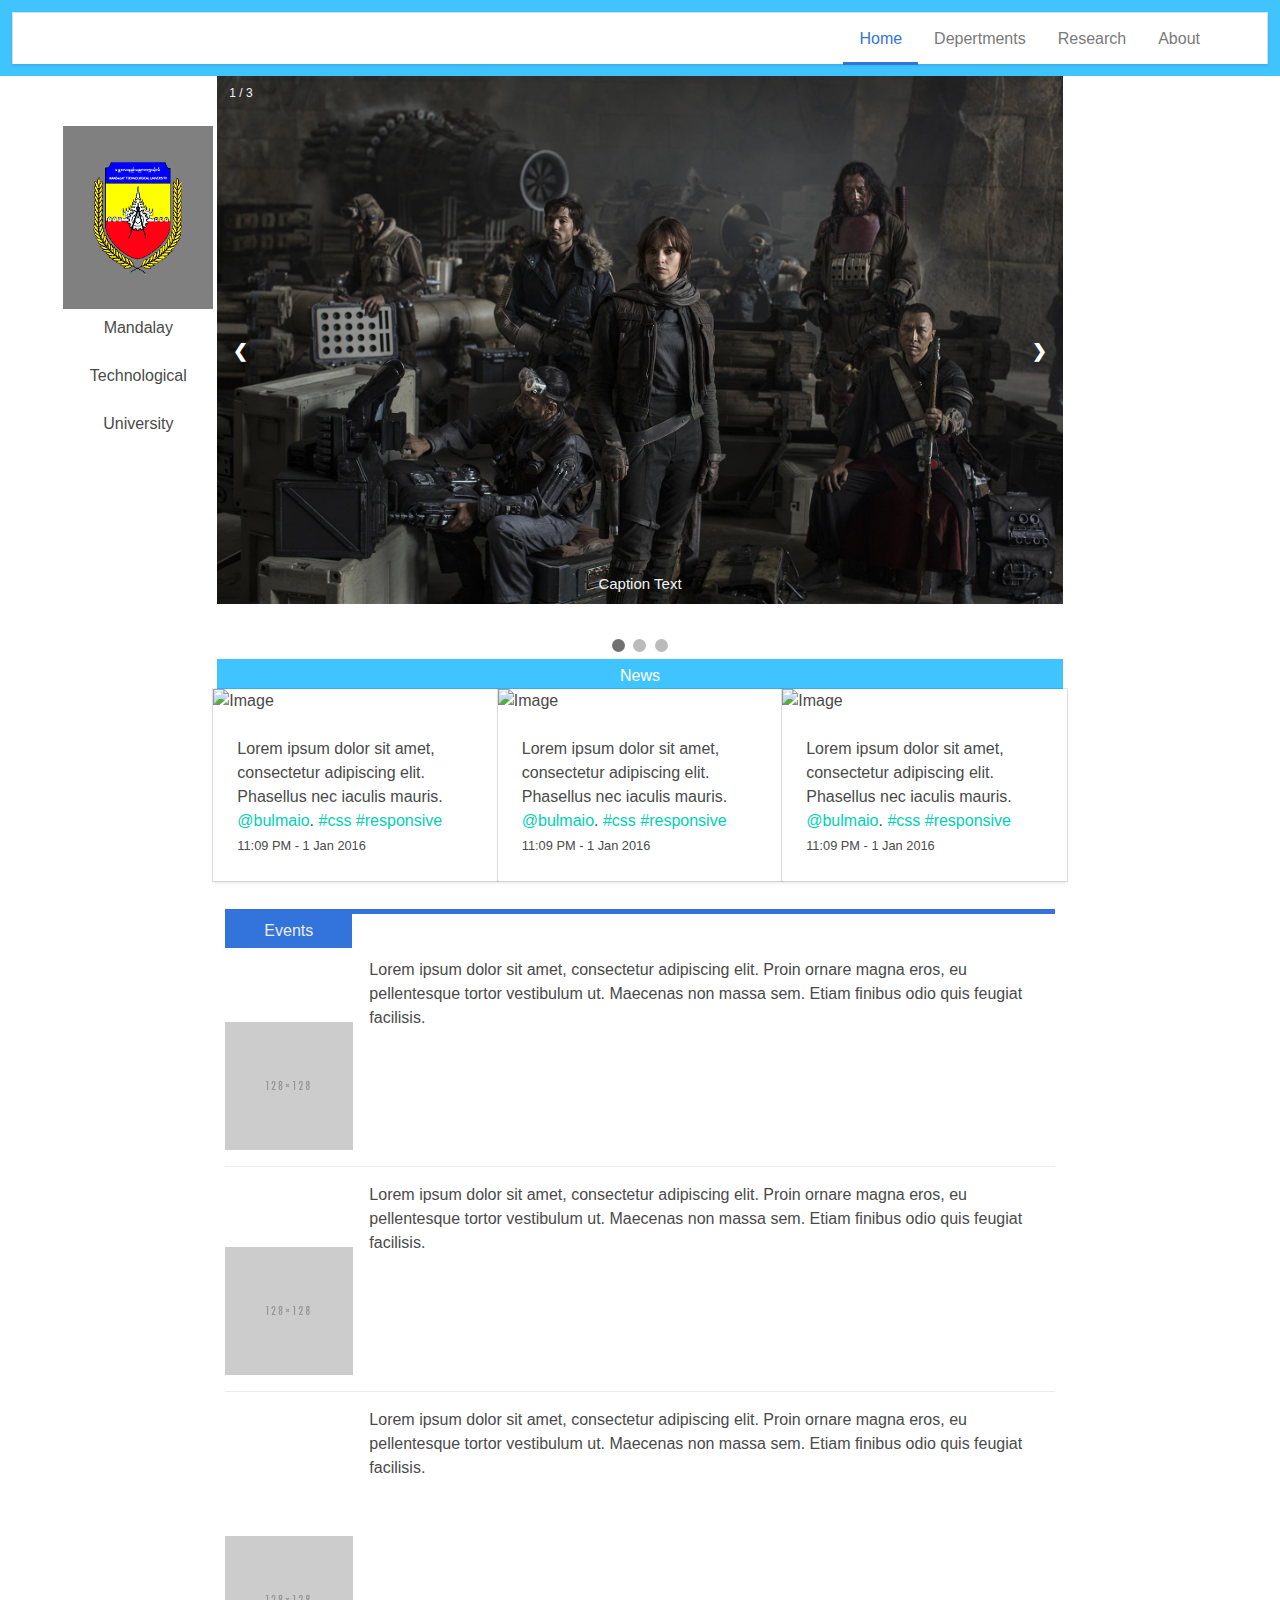
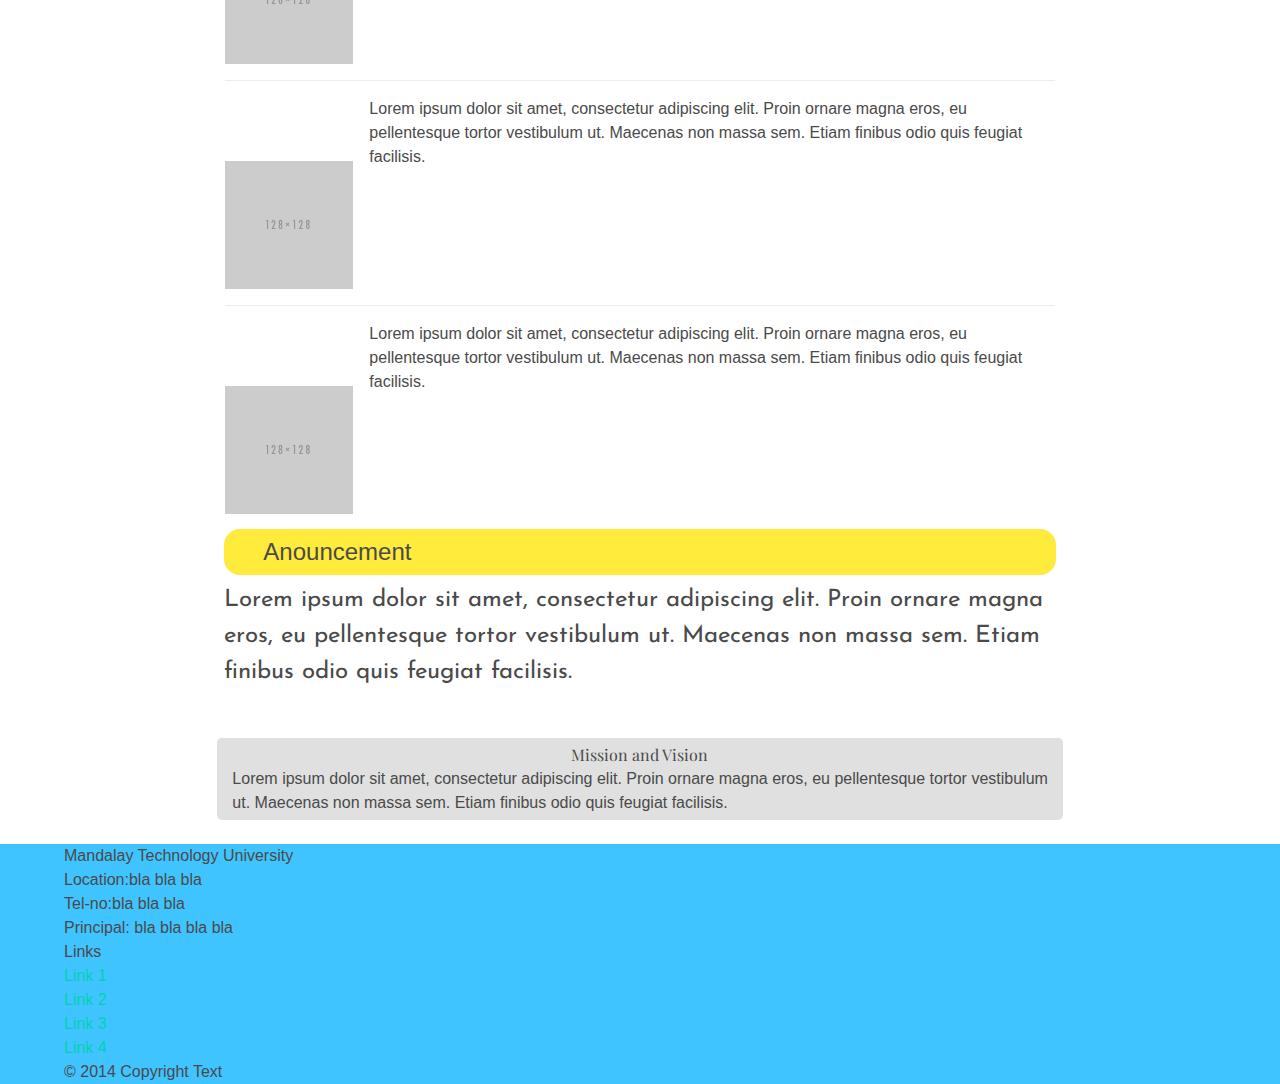
==== commit b46ffd0c: "aa" ====
--- a/index.html
+++ b/index.html
@@ -267,14 +267,14 @@
                 </div>
                 <article class="media">
                     <figure class="media-left">
-<<<<<<< HEAD
+
                         <p class="image is-64x64">
-=======
+
                         <p class="image is-128x128 is-hidden-mobile">
                             <img src="./img/128x128.png">
                         </p>
                         <p class="image is-64x64 is-hidden-desktop is-hidden-tablet">
->>>>>>> gh-pages
+
                             <img src="./img/128x128.png">
                         </p>
                     </figure>
@@ -288,14 +288,14 @@
                 </article>
                 <article class="media">
                     <figure class="media-left">
-<<<<<<< HEAD
+
                         <p class="image is-64x64">
-=======
+
                         <p class="image is-128x128 is-hidden-mobile">
                             <img src="./img/128x128.png">
                         </p>
                         <p class="image is-64x64 is-hidden-desktop is-hidden-tablet">
->>>>>>> gh-pages
+
                             <img src="./img/128x128.png">
                         </p>
                     </figure>
@@ -309,15 +309,15 @@
                 </article>
                 <article class="media">
                     <figure class="media-left">
-<<<<<<< HEAD
+
                         <p class="image is-128x128 is-hidden-mobile" >
                         <p class="image is-64x64 is-hidden-desktop">
-=======
+
                         <p class="image is-128x128 is-hidden-mobile">
                             <img src="./img/128x128.png">
                         </p>
                         <p class="image is-64x64 is-hidden-desktop is-hidden-tablet">
->>>>>>> gh-pages
+
                             <img src="./img/128x128.png">
                         </p>
                     </figure>
@@ -331,14 +331,14 @@
                 </article>
                 <article class="media">
                     <figure class="media-left">
-<<<<<<< HEAD
+
                         <p class="image is-64x64">
-=======
+
                         <p class="image is-128x128 is-hidden-mobile">
                             <img src="./img/128x128.png">
                         </p>
                         <p class="image is-64x64 is-hidden-desktop is-hidden-tablet">
->>>>>>> gh-pages
+
                             <img src="./img/128x128.png">
                         </p>
                     </figure>
@@ -352,14 +352,14 @@
                 </article>
                <article class="media">
                     <figure class="media-left">
-<<<<<<< HEAD
+
                         <p class="image is-64x64">
-=======
+
                         <p class="image is-128x128 is-hidden-mobile">
                             <img src="./img/128x128.png">
                         </p>
                         <p class="image is-64x64 is-hidden-desktop is-hidden-tablet">
->>>>>>> gh-pages
+
                             <img src="./img/128x128.png">
                         </p>
                     </figure>
